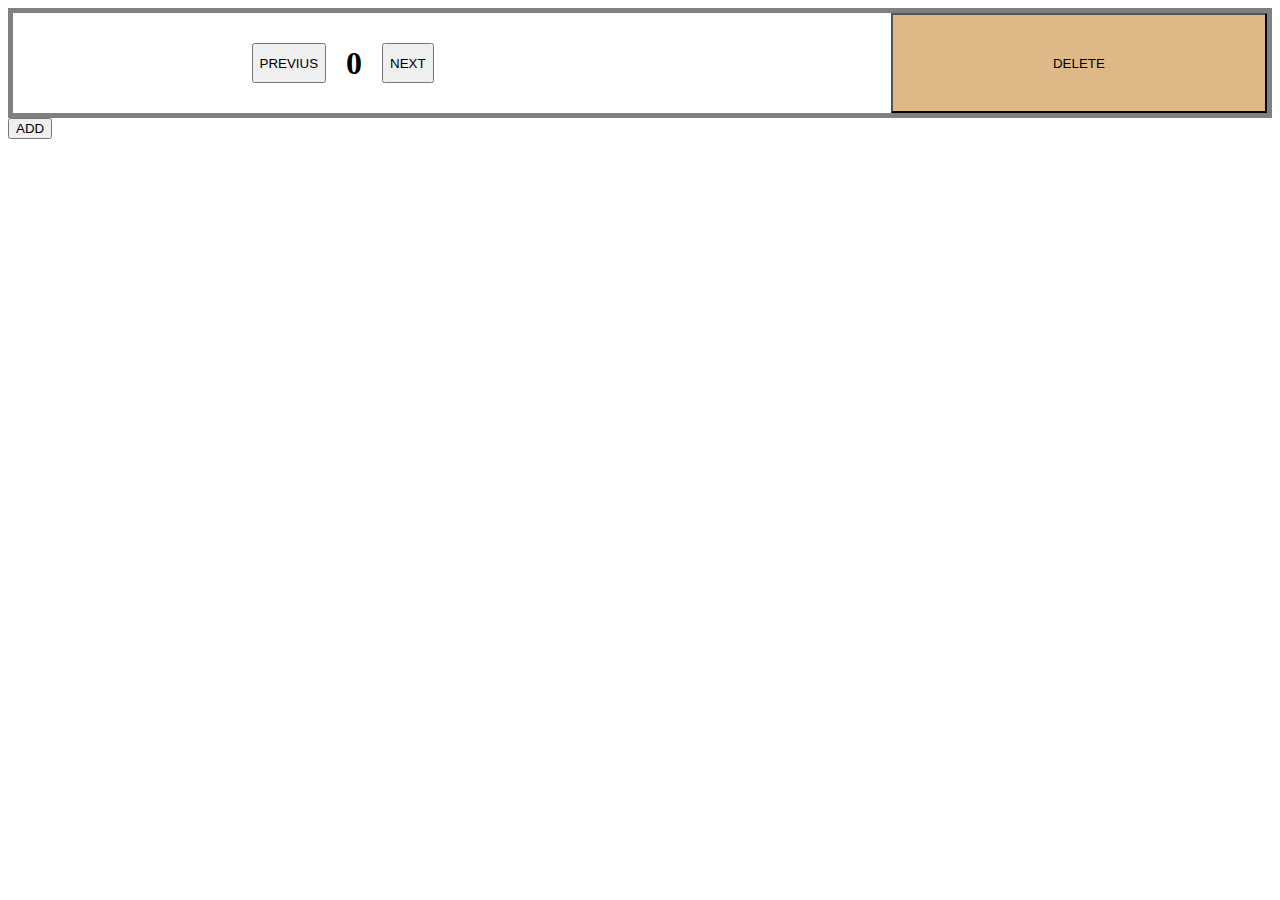
==== buttons/index.html @ 7dc99e5b "button" ====
<!DOCTYPE html>
<html lang="en">

<head>
    <meta charset="UTF-8">
    <meta name="viewport" content="width=device-width, initial-scale=1.0">
    <meta http-equiv="X-UA-Compatible" content="ie=edge">
    <title>Buttons</title>
    <script src="js.js" defer></script>
    <link rel="stylesheet" href="css.css">
</head>

<body>
    <div class="top">
        <div class="buttons">
            <button class="prev">PREVIUS</button>
            <h1>0</h1>
            <button class="next">NEXT</button>
        </div>
        <div class="del-button">
            <button class="del">DELETE</button>
        </div>
    </div>
    <div class="down">
        <button class="add">ADD</button>
        <ul>
            <!-- <li></li>
            <li></li> -->
        </ul>
    </div>

</body>

</html>
---- buttons/css.css ----
.top {
  display: flex;
  height: 100px;
  align-items: center;
  justify-content: space-around;
  border: 5px solid grey;
}
.del-button {
  margin-left: auto;
  height: 100px;
  width: 30%;
}
.del-button button {
  height: 100%;
  width: 100%;
  background: burlywood;
}
.buttons {
  display: flex;
  margin: 0 auto;
}
.buttons button {
  margin: 20px;
}
.yellow {
  background: yellow;
}
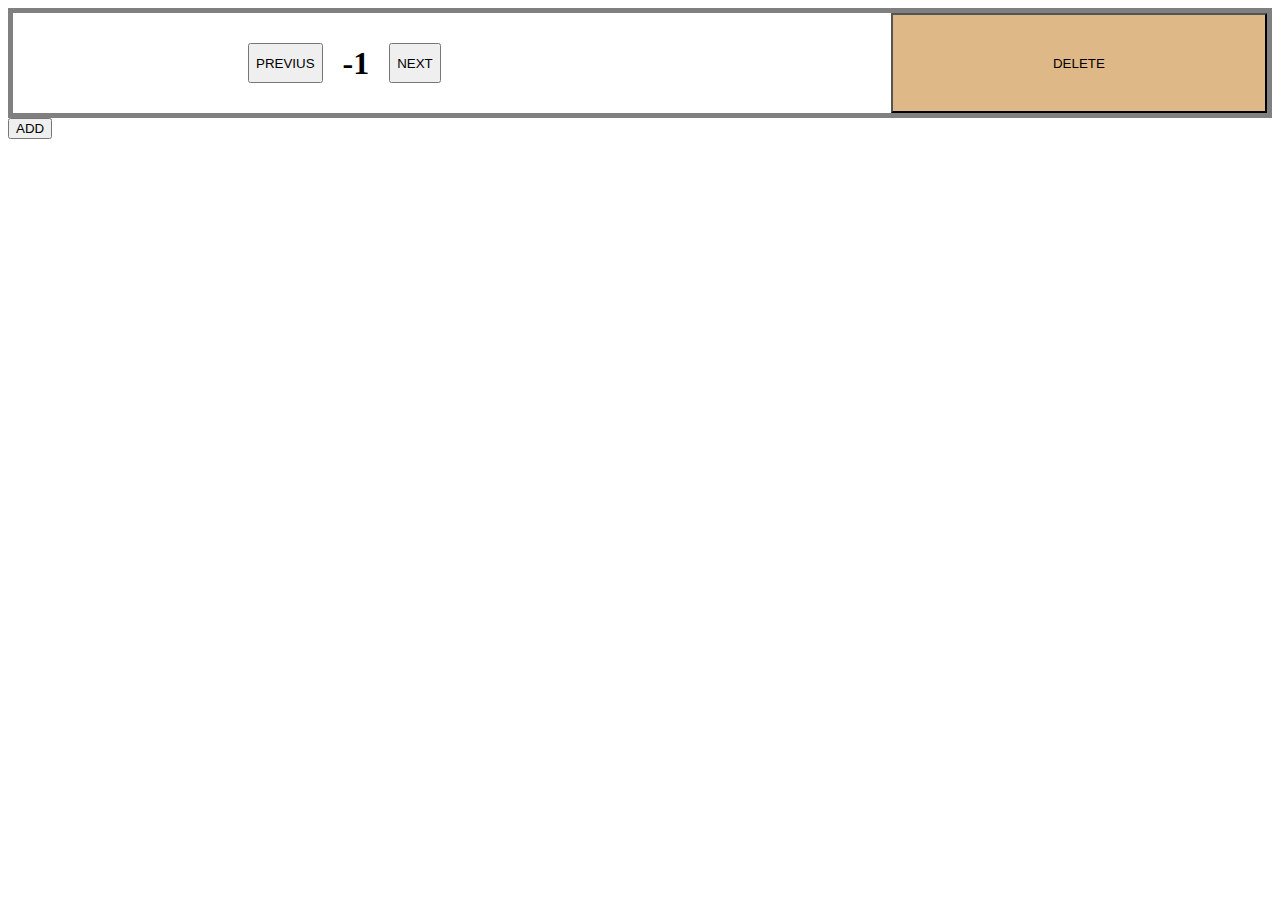
==== commit 082695d7: "button 2" ====
--- a/buttons/index.html
+++ b/buttons/index.html
@@ -14,7 +14,7 @@
     <div class="top">
         <div class="buttons">
             <button class="prev">PREVIUS</button>
-            <h1>0</h1>
+            <h1>-1</h1>
             <button class="next">NEXT</button>
         </div>
         <div class="del-button">
